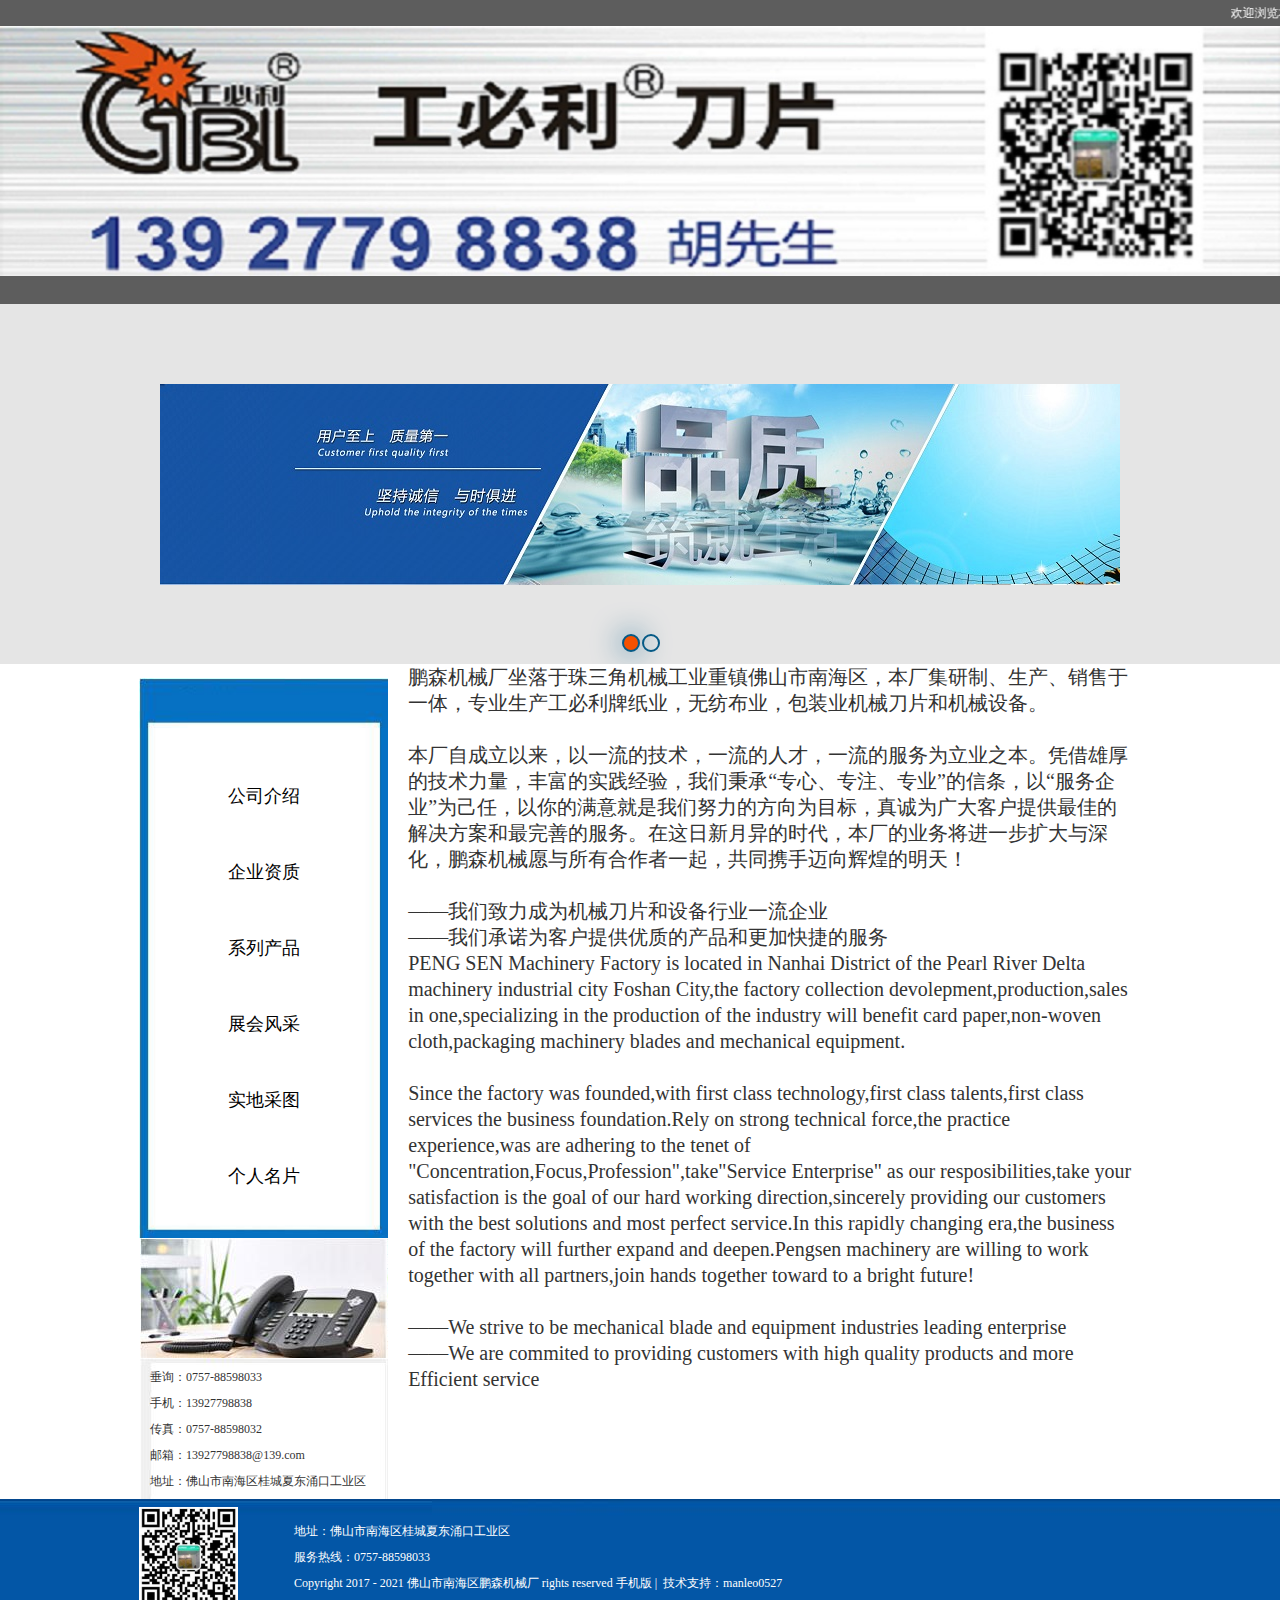
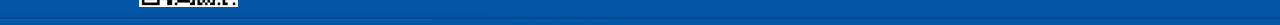
==== index.html @ 3eeec690 "init commit" ====
<!DOCTYPE html PUBLIC "-//W3C//DTD XHTML 1.0 Transitional//EN" "http://www.w3.org/TR/xhtml1/DTD/xhtml1-transitional.dtd">
<html xmlns="http://www.w3.org/1999/xhtml">
<head>
    <meta http-equiv="Content-Type" content="text/html; charset=utf-8" />
    <title>佛山市南海区鹏森机械厂</title>
    <meta name="keywords" content="工必利刀片，最好的刀片品牌，工必利，最好的刀片，佛山市南海区鹏森机械厂" />
    <meta name="description" content="工必利刀片，最好的刀片品牌，工必利，最好的刀片，佛山市南海区鹏森机械厂" />
    <link href="css/css.css" rel="stylesheet" type="text/css" />
    <style type="text/css">
        .welcome{
            color: #fff;
        }
        .menu td{
            text-align: center;
            height: 36px;
        }
        .menu td a{
            font-size: 18px;
        }
        .menu td a:hover{
          text-decoration: underline;
        }

    </style>

    <body>
        <table width="100%" height="131" border="0" cellpadding="0" cellspacing="0">
          <tr>
            <td height="131" background="images/banner/middle.jpg"><table width="100%" border="0" cellpadding="0" cellspacing="0">
                <tr>
                  <td height="25"><marquee class="zi">
                    <p class="welcome">欢迎浏览本网站</p>
                </marquee></td>
            </tr>
            <tr>
              <td><img src="images/banner/3.jpg" width="100%" height="250"/></td>
          </tr>
          <tr>
              <td><img src="images/banner/middle.jpg" width="100%" height="28" /></td>
          </tr>
      </table></td>
  </tr>
</table>
<div id="banner" class="banner">
    <div class="page-ul" style="width:300%;">
      
        <div class="banner-li banner-1">
          <a href="" title="" target="_blank"></a>
        </div>
      
      
        <div class="banner-li banner-2">
          <a href="" title="" target="_blank"></a>
        </div>
      
      
    </div>
    <div class="inner">
      <div class="colums">
        
          <div class="colum-li colum-1 active"></div>
        
        
          <div class="colum-li colum-2"></div>
        
      </div>
    </div>
  </div>
<table width="1002" height="795" border="0" cellpadding="0" cellspacing="0">
  <tr>
    <td width="248" valign="top"><table width="100%" border="0" cellspacing="0" cellpadding="0">
        <tr>
          <td height="14"></td>
      </tr>

      <tr>
          <td width="248" height="500" class="menu" background="images/other/1.jpg" style="background-size:100% 100%;vertical-align: top;padding-top: 60px;">
            <table width="208" height="20">
              <tr><td></td></tr>
              <tr>
                <td><a href="javascript:void(0);" onclick="introduction()">公司介绍</a></td>
              </tr>
              <tr><td></td></tr>
              <tr>
                <td><a href="javascript:void(0);" onclick="credentials()">企业资质</a></td>
              </tr>
              <tr><td></td></tr>
              <tr>
                <td><a href="javascript:void(0);" onclick="productList()">系列产品</a></td>
              </tr>
              <tr><td></td></tr>
              <tr>
                <td><a href="javascript:void(0);" onclick="presentation()">展会风采</a></td>
              </tr>
              <tr><td></td></tr>
              <tr>
                <td><a href="javascript:void(0);" onclick="photoCollection()">实地采图</a></td>
              </tr>
              <tr><td></td></tr>
              <tr>
                <td><a href="javascript:void(0);" onclick="namecard()">个人名片</a></td>
              </tr>
            </table>
          </td>
      </tr>
  </table>
  <table width="248" height="120" border="0" cellpadding="0" cellspacing="0">
    <tr>
        <td width="225" valign="top" background="images/other/2.jpg">
        </td>
    </tr>
</table>


<table width="248" height="141" border="0" cellpadding="0" cellspacing="0">
    <tr>
      <td width="228" align="left" background="images/other/3.jpg"><table width="247" height="103" border="0" align="center" cellpadding="0" cellspacing="0">
          <tr>
            <td width="247" align="left" style="padding-left:10px;"><P>垂询：0757-88598033<BR>手机：13927798838<BR>传真：0757-88598032<BR>邮箱：13927798838@139.com<BR>地址：佛山市南海区桂城夏东涌口工业区 </P></td>
        </tr>
    </table></td>
</tr>
</table></td>
<td width="11" valign="top">&nbsp;</td>

<td width="738" valign="top">
<table id="activeImages" width="724" height="230" border="0" cellpadding="0" cellspacing="0">
    <tr>
      <td width="100%" height="100%">
        <p style="font-size: 20px">    
          鹏森机械厂坐落于珠三角机械工业重镇佛山市南海区，本厂集研制、生产、销售于一体，专业生产工必利牌纸业，无纺布业，包装业机械刀片和机械设备。
        </p>
      </td>
    </tr>
    <tr><td>&nbsp;</td></tr>
    <tr>
      <td>
        <p style="font-size: 20px">    
          本厂自成立以来，以一流的技术，一流的人才，一流的服务为立业之本。凭借雄厚的技术力量，丰富的实践经验，我们秉承“专心、专注、专业”的信条，以“服务企业”为己任，以你的满意就是我们努力的方向为目标，真诚为广大客户提供最佳的解决方案和最完善的服务。在这日新月异的时代，本厂的业务将进一步扩大与深化，鹏森机械愿与所有合作者一起，共同携手迈向辉煌的明天！
        </p>
      </td>
    </tr>
    <tr><td>&nbsp;</td></tr>
    <tr>
      <td width="100%" height="100%">
        <p style="font-size: 20px">    
          ——我们致力成为机械刀片和设备行业一流企业
        </p>
        <p style="font-size: 20px">    
          ——我们承诺为客户提供优质的产品和更加快捷的服务
        </p>
      </td>
    </tr>
    <tr>
      <td width="100%" height="100%">
        <p style="font-size: 20px">    
          PENG SEN Machinery Factory is located in Nanhai District of the Pearl River Delta machinery industrial city Foshan City,the factory collection devolepment,production,sales in one,specializing in the production of the industry will benefit card paper,non-woven cloth,packaging machinery blades and mechanical equipment.
        </p>
      </td>
    </tr>

    <tr><td>&nbsp;</td></tr>
    <tr>
      <td width="100%" height="100%">
        <p style="font-size: 20px">    
          Since the factory was founded,with first class technology,first class talents,first class services the business foundation.Rely on strong technical force,the practice experience,was are adhering to the tenet of "Concentration,Focus,Profession",take"Service Enterprise" as our resposibilities,take your satisfaction is the goal of our hard working direction,sincerely providing our customers with the best solutions and most perfect service.In this rapidly changing era,the business of the factory will further expand and deepen.Pengsen machinery are willing to work together with all partners,join hands together toward to a bright future!
        </p>
      </td>
    </tr>

    <tr><td>&nbsp;</td></tr>
    <tr>
      <td width="100%" height="100%">
        <p style="font-size: 20px">    
          ——We strive to be mechanical blade and equipment industries leading enterprise
        </p>
        <p style="font-size: 20px">    
          ——We are commited to providing customers with high quality products and more Efficient service
        </p>
      </td>
    </tr>
</table>


</div></td>
</TABLE></td>
</tr>
</table></td>
</tr>
</table>

<table width="100%" height="126" border="0" cellpadding="0" cellspacing="0">
  <tr>
    <td valign="top" background="images/banner/downner.jpg">
        <table width="1002" height="116" border="0" cellpadding="0" cellspacing="0">
            <tr>
              <td width="155"><img src="images/other/4.jpg" width="99" height="100" /></td>
              <td width="847" class="zi">地址：佛山市南海区桂城夏东涌口工业区 <BR>服务热线：0757-88598033&nbsp;<br />
                Copyright 2017 - 2021 佛山市南海区鹏森机械厂 rights reserved  <a href="http://www.chngbl.cn/" target=_blank><font color="white">手机版</font></a>&nbsp;|&nbsp; 技术支持：manleo0527
            </td>
            </tr>
        </table>

</body>
<script src="js/jquery-1.8.0.min.js"></script>
<script>
  (function(){
    var colum_li=$(".colums .colum-li");
    var len = colum_li.length;
      var index = 0;  
      var adTimer;
      colum_li.mouseover(function() {
          index = colum_li.index(this);  
          showImg(index);
      }).eq(0).mouseover();
      
      $('#banner').hover(function() {
          clearInterval(adTimer);
      }, function() {
          adTimer = setInterval(function() {
              showImg(index)
              index++;
              if (index == len) {       
                  index = 0;
              }
          }, 3000);
      }).trigger("mouseleave");
      function showImg(index) {
          var adWidth = $("#banner > .page-ul > .banner-li:first").width();
          $(".page-ul").stop(true, false).animate({
              "marginLeft": -adWidth * index + "px"   
          }, 1000);
          colum_li.removeClass("active").eq(index).addClass("active");
          colum_li.children().removeClass('active');
          colum_li.eq(index).children().addClass('active');
      }
    })();
  
    //公司介绍
    function introduction(){
      window.location.reload();
    }

    //企业资质
    function credentials(){
      $("#activeImages").html("");
      var html = "";
      html = html + "<tr>";
      html = html + "<td width='33%' height='230'><img src='images/credentials/1.jpg' alt='' width='210' height='200'/></td>";
      html = html + "<td width='33%' height='230'><img src='images/credentials/2.jpg' alt='' width='210' height='200'/></td>";
      html = html + "<td width='33%' height='230'><img src='images/credentials/3.jpg' alt='' width='210' height='200'/></td>";
      html = html + "</tr>";
      $("#activeImages").html(html);
    }

    //系列产品
    function productList(){
      $("#activeImages").html("");
      var html = "";
      html = html + "<tr>";
      html = html + "<td width='33%' height='230'><img src='images/productList/1.jpg' alt='' width='210' height='200'/></td>";
      html = html + "<td width='33%' height='230'><img src='images/productList/2.jpg' alt='' width='210' height='200'/></td>";
      html = html + "<td width='33%' height='230'><img src='images/productList/3.jpg' alt='' width='210' height='200'/></td>";
      html = html + "</tr>";
      html = html + "<tr>";
      html = html + "<td width='33%' height='230'><img src='images/productList/4.jpg' alt='' width='210' height='200'/></td>";
      html = html + "<td width='33%' height='230'><img src='images/productList/5.jpg' alt='' width='210' height='200'/></td>";
      html = html + "<td width='33%' height='230'><img src='images/productList/6.jpg' alt='' width='210' height='200'/></td>";
      html = html + "</tr>";
      html = html + "<tr>";
      html = html + "<td width='33%' height='230'><img src='images/productList/7.jpg' alt='' width='210' height='200'/></td>";
      html = html + "</tr>";
      $("#activeImages").html(html);
    }

    //展会风采
    function presentation(){
      $("#activeImages").html("");
      var html = "";
      html = html + "<tr>";
      html = html + "<td width='33%' height='230'><img src='images/presentation/1.jpg' alt='' width='210' height='200'/></td>";
      html = html + "<td width='33%' height='230'><img src='images/presentation/2.jpg' alt='' width='210' height='200'/></td>";
      html = html + "<td width='33%' height='230'><img src='images/presentation/3.jpg' alt='' width='210' height='200'/></td>";
      html = html + "</tr>";
      html = html + "<tr>";
      html = html + "<td width='33%' height='230'><img src='images/presentation/4.jpg' alt='' width='210' height='200'/></td>";
      html = html + "<td width='33%' height='230'><img src='images/presentation/5.jpg' alt='' width='210' height='200'/></td>";
      html = html + "<td width='33%' height='230'><img src='images/presentation/6.jpg' alt='' width='210' height='200'/></td>";
      html = html + "</tr>";
      html = html + "<tr>";
      html = html + "<td width='33%' height='230'><img src='images/presentation/7.jpg' alt='' width='210' height='200'/></td>";
      html = html + "<td width='33%' height='230'><img src='images/presentation/8.jpg' alt='' width='210' height='200'/></td>";
      html = html + "</tr>";
      $("#activeImages").html(html);
    }

    //实地采图
    function photoCollection(){
      $("#activeImages").html("");
      var html = "";
      html = html + "<tr>";
      html = html + "<td width='33%' height='230'><img src='images/photoCollection/1.jpg' alt='' width='210' height='200'/></td>";
      html = html + "<td width='33%' height='230'><img src='images/photoCollection/2.jpg' alt='' width='210' height='200'/></td>";
      html = html + "<td width='33%' height='230'><img src='images/photoCollection/3.jpg' alt='' width='210' height='200'/></td>";
      html = html + "</tr>";
      html = html + "<tr>";
      html = html + "<td width='33%' height='230'><img src='images/photoCollection/4.jpg' alt='' width='210' height='200'/></td>";
      html = html + "<td width='33%' height='230'><img src='images/photoCollection/5.jpg' alt='' width='210' height='200'/></td>";
      html = html + "<td width='33%' height='230'><img src='images/photoCollection/6.jpg' alt='' width='210' height='200'/></td>";
      html = html + "</tr>";
      html = html + "<tr>";
      html = html + "<td width='33%' height='230'><img src='images/photoCollection/7.jpg' alt='' width='210' height='200'/></td>";
      html = html + "<td width='33%' height='230'><img src='images/photoCollection/8.jpg' alt='' width='210' height='200'/></td>";
      html = html + "<td width='33%' height='230'><img src='images/photoCollection/9.jpg' alt='' width='210' height='200'/></td>";
      html = html + "</tr>";
      $("#activeImages").html(html);
    }

    //个人名片
    function namecard(){
      $("#activeImages").html("");
      var html = "";
      html = html + "<tr>";
      html = html + "<td width='33%' height='230'><img src='images/namecard/1.jpg' alt='' width='210' height='200'/></td>";
      html = html + "<td width='33%' height='230'><img src='images/namecard/2.jpg' alt='' width='210' height='200'/></td>";
      html = html + "<td width='33%' height='230'><img src='images/namecard/3.jpg' alt='' width='210' height='200'/></td>";
      html = html + "</tr>";
      $("#activeImages").html(html);
    }
</script>
</html>
---- css/css.css ----
*{margin:0 auto; padding:0; }
body{
    font-size:12px;
    line-height:26px;
    color:#333333;
    font-family: "微软雅黑";

}
a:link {
    color: #000000;
    text-decoration: none;
    font-size:12px;
}
a:visited {
    color: #333333;
    text-decoration: none;
    font-size:12px;
}
a:hover {
    color: #000000;
    text-decoration: none;
    font-size:12px;
}
a:active {
    text-decoration: none;font-size:12px;
}
.pading{padding:10px}
.aa{
    font-size:16px;
    color:#FF0000;
    line-height:26px;
    font-family: "微软雅黑";
    letter-spacing: 0px;
}

.ac{
    font-size:24px;
    color:#FF0000;
    line-height:26px;
    font-family: "微软雅黑";
    letter-spacing: 0px;
}

.bb{
    font-size:14px;
    color:#000000;
    line-height:24px;
    font-family: "微软雅黑";
}

.an:link {
    color: #FFFFFF;
    text-decoration: none;
    font-size:12px;
    font-family: "微软雅黑";
}
.an:visited {
    color: #FFFFFF;
    text-decoration: none;
    font-size:12px;
    font-family: "微软雅黑";
}
.an:hover {
    color: #FFFFFF;
    text-decoration: none;
    font-size:12px;
    font-family: "微软雅黑";
}
.an:active {
    text-decoration: none;
    font-size:12px;
    font-family: "微软雅黑";
}
.a1:link {
    color: #000000;
    text-decoration: none;
    font-size:14px;
    font-family: "微软雅黑";
}
.a1:visited {
    color:#000000;
    text-decoration: none;
    font-size:14px;
    font-family: "微软雅黑";
}
.a1:hover {
    color: #000000;
    text-decoration: none;
    font-size:14px;
    font-family: "微软雅黑";
}
.a1:active {
    text-decoration: none;
    font-size:14px;
    font-family: "微软雅黑";
    color: #000000;
}
.a2:link {
    color: #FF0000;
    text-decoration: none;
    font-size:14px;
}
.a2:visited {
    color:#FF0000;
    text-decoration: none;
    font-size:14px;
}
.a2:hover {
    color: #FF0000;
    text-decoration: none;
    font-size:14px;
}
.zi {
    font-family: "微软雅黑";
    font-size: 12px;
    color: #FFFFFF;
    text-decoration: none;
}

.a2:active {
    text-decoration: none;
    font-size:14px;
}

.banner .inner{
    height: 0;
}
.inner{
    width: 40px;
    margin: 0 auto;
    position: relative;
}
.banner , .banner-mask{
    overflow: hidden;
    width: 100%;
    height: 360px;
    min-width: 1002px;
}
.page-ul{
    position: relative;
    height: 100%;
    background-color: rgba(0, 0, 0, .1);
}
.banner .banner-li{
    float: left;
    display: block;
    width: 33.333333%;
    height: 100%;
}
.banner .banner-1{
    background: url(../images/banner/1.jpg) 50% 50% no-repeat;
}
.banner .banner-2{
    background: url(../images/banner/1.jpg) 50% 50% no-repeat;
}
.banner .banner-3{
    background: url(../images/banner/2.jpg) 50% 50% no-repeat;
}

.colums{
    position: absolute;
    top: -30px;
}
.colum-li{
    position: relative;
    display: block;
    float: left;
    width: 14px;
    height: 14px;
    border: 2px solid #055a86;
    border-radius: 50%;
    margin-left: 2px;
    text-align: center;
    
}
.colum-li.active{
    box-shadow: 0 0 30px #055a86;
    background-color: #f55100;
}
.main-img{
    width: 100%;
    margin: 65px 0 145px 0;
}
.main-img img{
    width: 100%;
    margin: 0 auto;
}
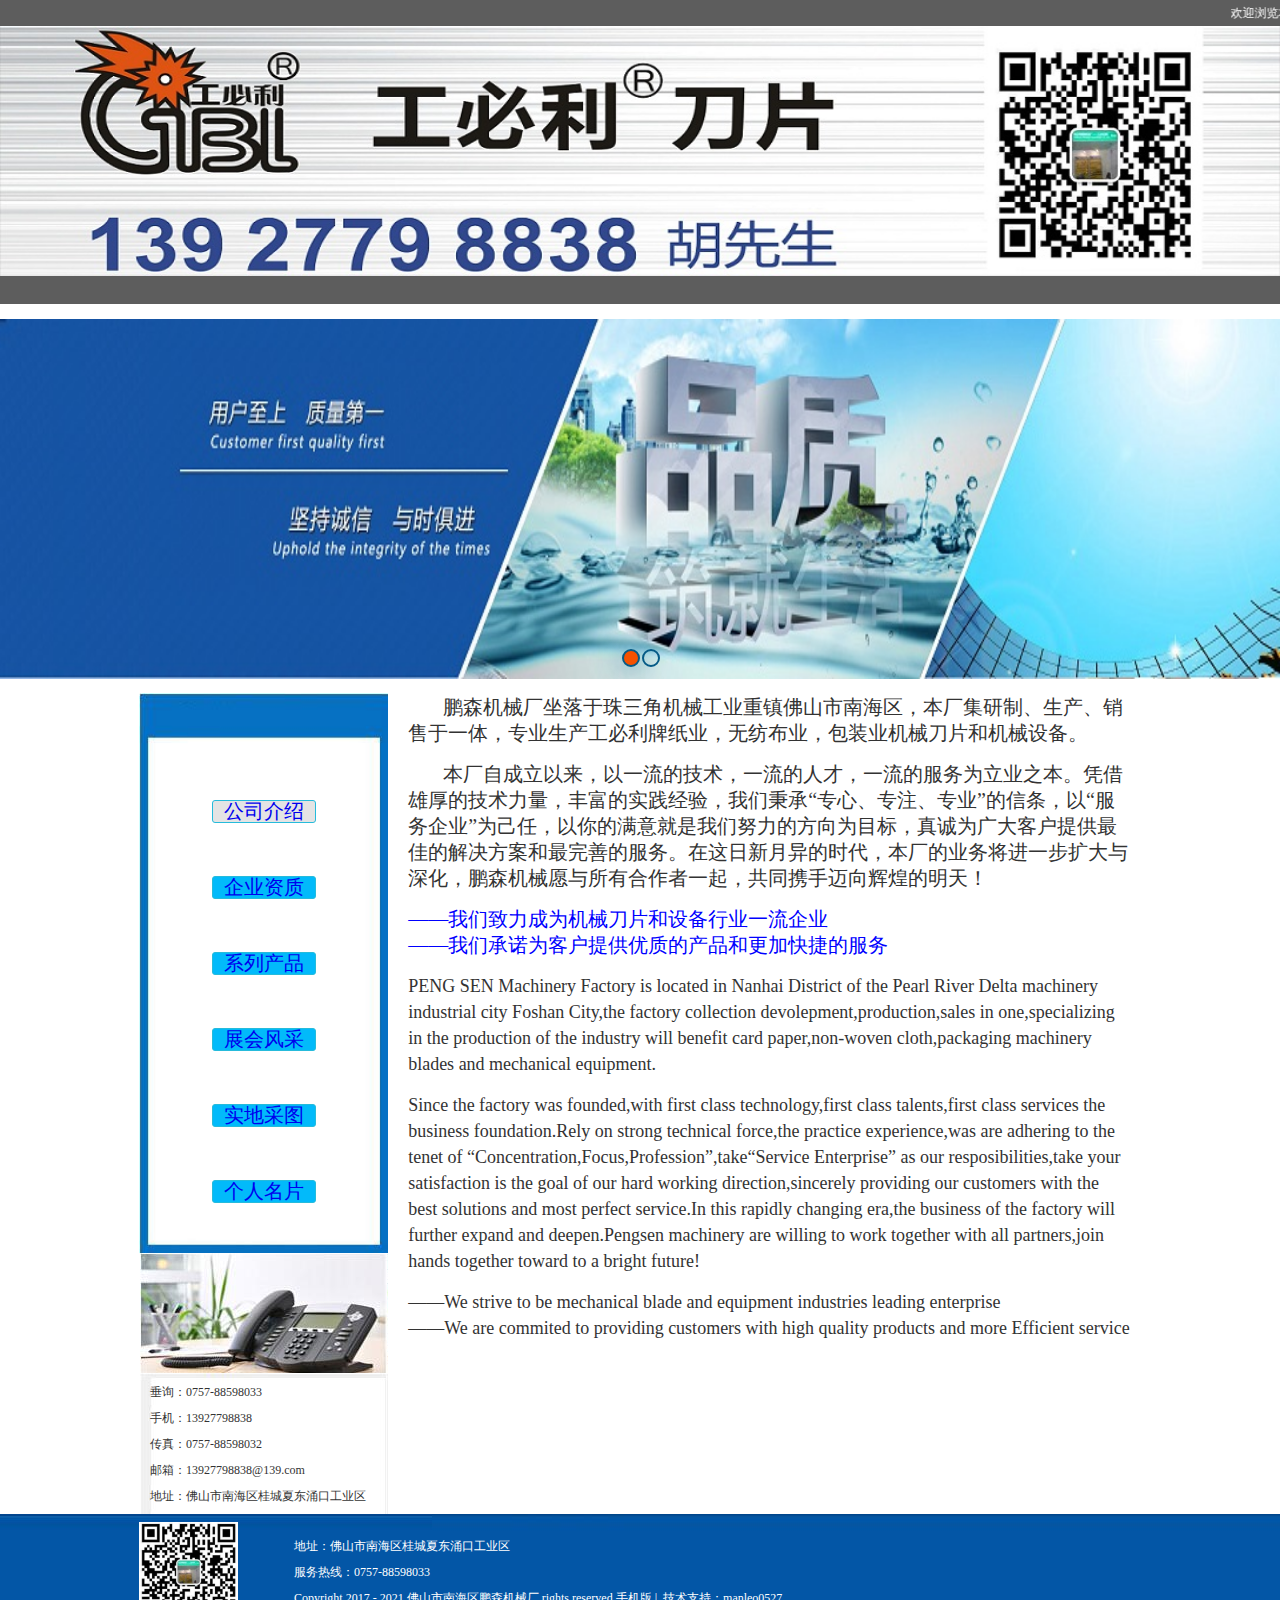
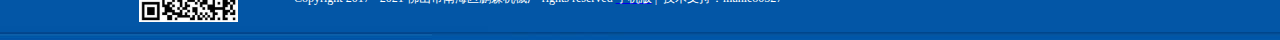
==== commit ea1fca83: "init commit" ====
--- a/index.html
+++ b/index.html
@@ -15,10 +15,23 @@
             height: 36px;
         }
         .menu td a{
-            font-size: 18px;
-        }
-        .menu td a:hover{
-          text-decoration: underline;
+            font-size: 20px;
+        }
+
+        .sel_btn{
+            height: 21px;
+            line-height: 21px;
+            padding: 0 11px;
+            background: #02bafa;
+            border: 1px #26bbdb solid;
+            border-radius: 3px;
+            display: inline-block;
+            text-decoration: none;
+            font-size: 12px;
+            outline: none;
+        }
+        .ch_cls{
+            background: #e4e4e4;
         }
 
     </style>
@@ -38,8 +51,10 @@
           <tr>
               <td><img src="images/banner/middle.jpg" width="100%" height="28" /></td>
           </tr>
+
       </table></td>
   </tr>
+  <tr><td height="15"></td></tr>
 </table>
 <div id="banner" class="banner">
     <div class="page-ul" style="width:300%;">
@@ -78,28 +93,29 @@
             <table width="208" height="20">
               <tr><td></td></tr>
               <tr>
-                <td><a href="javascript:void(0);" onclick="introduction()">公司介绍</a></td>
-              </tr>
-              <tr><td></td></tr>
-              <tr>
-                <td><a href="javascript:void(0);" onclick="credentials()">企业资质</a></td>
-              </tr>
-              <tr><td></td></tr>
-              <tr>
-                <td><a href="javascript:void(0);" onclick="productList()">系列产品</a></td>
-              </tr>
-              <tr><td></td></tr>
-              <tr>
-                <td><a href="javascript:void(0);" onclick="presentation()">展会风采</a></td>
-              </tr>
-              <tr><td></td></tr>
-              <tr>
-                <td><a href="javascript:void(0);" onclick="photoCollection()">实地采图</a></td>
-              </tr>
-              <tr><td></td></tr>
-              <tr>
-                <td><a href="javascript:void(0);" onclick="namecard()">个人名片</a></td>
-              </tr>
+                <td><a id="sel_btn1" class="sel_btn ch_cls" href="javascript:void(0);" onclick="introduction()">公司介绍</a></td>
+              </tr>
+              <tr><td></td></tr>
+              <tr>
+                <td><a id="sel_btn2" class="sel_btn ch_cls" href="javascript:void(0);" onclick="credentials()">企业资质</a></td>
+              </tr>
+              <tr><td></td></tr>
+              <tr>
+                <td><a id="sel_btn3" class="sel_btn ch_cls" href="javascript:void(0);" onclick="productList()">系列产品</a></td>
+              </tr>
+              <tr><td></td></tr>
+              <tr>
+                <td><a id="sel_btn4" class="sel_btn ch_cls" href="javascript:void(0);" onclick="presentation()">展会风采</a></td>
+              </tr>
+              <tr><td></td></tr>
+              <tr>
+                <td><a id="sel_btn5" class="sel_btn ch_cls" href="javascript:void(0);" onclick="photoCollection()">实地采图</a></td>
+              </tr>
+              <tr><td></td></tr>
+              <tr>
+                <td><a id="sel_btn6" class="sel_btn ch_cls" href="javascript:void(0);" onclick="namecard()">个人名片</a></td>
+              </tr>
+              <tr><td></td></tr>
             </table>
           </td>
       </tr>
@@ -125,60 +141,7 @@
 
 <td width="738" valign="top">
 <table id="activeImages" width="724" height="230" border="0" cellpadding="0" cellspacing="0">
-    <tr>
-      <td width="100%" height="100%">
-        <p style="font-size: 20px">    
-          鹏森机械厂坐落于珠三角机械工业重镇佛山市南海区，本厂集研制、生产、销售于一体，专业生产工必利牌纸业，无纺布业，包装业机械刀片和机械设备。
-        </p>
-      </td>
-    </tr>
-    <tr><td>&nbsp;</td></tr>
-    <tr>
-      <td>
-        <p style="font-size: 20px">    
-          本厂自成立以来，以一流的技术，一流的人才，一流的服务为立业之本。凭借雄厚的技术力量，丰富的实践经验，我们秉承“专心、专注、专业”的信条，以“服务企业”为己任，以你的满意就是我们努力的方向为目标，真诚为广大客户提供最佳的解决方案和最完善的服务。在这日新月异的时代，本厂的业务将进一步扩大与深化，鹏森机械愿与所有合作者一起，共同携手迈向辉煌的明天！
-        </p>
-      </td>
-    </tr>
-    <tr><td>&nbsp;</td></tr>
-    <tr>
-      <td width="100%" height="100%">
-        <p style="font-size: 20px">    
-          ——我们致力成为机械刀片和设备行业一流企业
-        </p>
-        <p style="font-size: 20px">    
-          ——我们承诺为客户提供优质的产品和更加快捷的服务
-        </p>
-      </td>
-    </tr>
-    <tr>
-      <td width="100%" height="100%">
-        <p style="font-size: 20px">    
-          PENG SEN Machinery Factory is located in Nanhai District of the Pearl River Delta machinery industrial city Foshan City,the factory collection devolepment,production,sales in one,specializing in the production of the industry will benefit card paper,non-woven cloth,packaging machinery blades and mechanical equipment.
-        </p>
-      </td>
-    </tr>
-
-    <tr><td>&nbsp;</td></tr>
-    <tr>
-      <td width="100%" height="100%">
-        <p style="font-size: 20px">    
-          Since the factory was founded,with first class technology,first class talents,first class services the business foundation.Rely on strong technical force,the practice experience,was are adhering to the tenet of "Concentration,Focus,Profession",take"Service Enterprise" as our resposibilities,take your satisfaction is the goal of our hard working direction,sincerely providing our customers with the best solutions and most perfect service.In this rapidly changing era,the business of the factory will further expand and deepen.Pengsen machinery are willing to work together with all partners,join hands together toward to a bright future!
-        </p>
-      </td>
-    </tr>
-
-    <tr><td>&nbsp;</td></tr>
-    <tr>
-      <td width="100%" height="100%">
-        <p style="font-size: 20px">    
-          ——We strive to be mechanical blade and equipment industries leading enterprise
-        </p>
-        <p style="font-size: 20px">    
-          ——We are commited to providing customers with high quality products and more Efficient service
-        </p>
-      </td>
-    </tr>
+    
 </table>
 
 
@@ -204,6 +167,7 @@
 </body>
 <script src="js/jquery-1.8.0.min.js"></script>
 <script>
+
   (function(){
     var colum_li=$(".colums .colum-li");
     var len = colum_li.length;
@@ -234,15 +198,34 @@
           colum_li.children().removeClass('active');
           colum_li.eq(index).children().addClass('active');
       }
+
+      introduction();
     })();
   
     //公司介绍
     function introduction(){
-      window.location.reload();
+      $("#sel_btn1").addClass("ch_cls");
+      $("#sel_btn2").removeClass("ch_cls");
+      $("#sel_btn3").removeClass("ch_cls");
+      $("#sel_btn4").removeClass("ch_cls");
+      $("#sel_btn5").removeClass("ch_cls");
+      $("#sel_btn6").removeClass("ch_cls");
+      $("#activeImages").html("");
+      var html = "";
+      var html = "<tr><td height='15'></td></tr><tr><td width='100%' height='100%'>";
+      var html = html + "<p style='font-size: 20px'>&nbsp;&nbsp;&nbsp;&nbsp;&nbsp;&nbsp;&nbsp;";
+      var html = html+ "鹏森机械厂坐落于珠三角机械工业重镇佛山市南海区，本厂集研制、生产、销售于一体，专业生产工必利牌纸业，无纺布业，包装业机械刀片和机械设备。</p></td></tr><tr><td height='15'></td></tr><tr><td><p style='font-size: 20px'>&nbsp;&nbsp;&nbsp;&nbsp;&nbsp;&nbsp;&nbsp;本厂自成立以来，以一流的技术，一流的人才，一流的服务为立业之本。凭借雄厚的技术力量，丰富的实践经验，我们秉承“专心、专注、专业”的信条，以“服务企业”为己任，以你的满意就是我们努力的方向为目标，真诚为广大客户提供最佳的解决方案和最完善的服务。在这日新月异的时代，本厂的业务将进一步扩大与深化，鹏森机械愿与所有合作者一起，共同携手迈向辉煌的明天！</p></td></tr><tr><td height='15'></td></tr><tr><td width='100%' height='100%'><p style='font-size: 20px;color: blue'>——我们致力成为机械刀片和设备行业一流企业</p><p style='font-size: 20px;color: blue'>——我们承诺为客户提供优质的产品和更加快捷的服务</p></td></tr><tr><td height='15'></td></tr><tr><td width='100%' height='100%'><p style='font-size: 18px'>PENG SEN Machinery Factory is located in Nanhai District of the Pearl River Delta machinery industrial city Foshan City,the factory collection devolepment,production,sales in one,specializing in the production of the industry will benefit card paper,non-woven cloth,packaging machinery blades and mechanical equipment.</p></td></tr><tr><td height='15'></td></tr><tr><td width='100%' height='100%'><p style='font-size: 18px'>Since the factory was founded,with first class technology,first class talents,first class services the business foundation.Rely on strong technical force,the practice experience,was are adhering to the tenet of “Concentration,Focus,Profession”,take“Service Enterprise” as our resposibilities,take your satisfaction is the goal of our hard working direction,sincerely providing our customers with the best solutions and most perfect service.In this rapidly changing era,the business of the factory will further expand and deepen.Pengsen machinery are willing to work together with all partners,join hands together toward to a bright future!</p></td></tr><tr><td height='15'></td></tr><tr><td width='100%' height='100%'><p style='font-size: 18px'>——We strive to be mechanical blade and equipment industries leading enterprise</p><p style='font-size: 18px'>——We are commited to providing customers with high quality products and more Efficient service</p></td></tr>";
+      $("#activeImages").html(html);
     }
 
     //企业资质
     function credentials(){
+      $("#sel_btn2").addClass("ch_cls");
+      $("#sel_btn1").removeClass("ch_cls");
+      $("#sel_btn3").removeClass("ch_cls");
+      $("#sel_btn4").removeClass("ch_cls");
+      $("#sel_btn5").removeClass("ch_cls");
+      $("#sel_btn6").removeClass("ch_cls");
       $("#activeImages").html("");
       var html = "";
       html = html + "<tr>";
@@ -255,6 +238,12 @@
 
     //系列产品
     function productList(){
+      $("#sel_btn3").addClass("ch_cls");
+      $("#sel_btn2").removeClass("ch_cls");
+      $("#sel_btn1").removeClass("ch_cls");
+      $("#sel_btn4").removeClass("ch_cls");
+      $("#sel_btn5").removeClass("ch_cls");
+      $("#sel_btn6").removeClass("ch_cls");
       $("#activeImages").html("");
       var html = "";
       html = html + "<tr>";
@@ -275,6 +264,12 @@
 
     //展会风采
     function presentation(){
+      $("#sel_btn4").addClass("ch_cls");
+      $("#sel_btn2").removeClass("ch_cls");
+      $("#sel_btn3").removeClass("ch_cls");
+      $("#sel_btn1").removeClass("ch_cls");
+      $("#sel_btn5").removeClass("ch_cls");
+      $("#sel_btn6").removeClass("ch_cls");
       $("#activeImages").html("");
       var html = "";
       html = html + "<tr>";
@@ -296,6 +291,12 @@
 
     //实地采图
     function photoCollection(){
+      $("#sel_btn5").addClass("ch_cls");
+      $("#sel_btn2").removeClass("ch_cls");
+      $("#sel_btn3").removeClass("ch_cls");
+      $("#sel_btn4").removeClass("ch_cls");
+      $("#sel_btn1").removeClass("ch_cls");
+      $("#sel_btn6").removeClass("ch_cls");
       $("#activeImages").html("");
       var html = "";
       html = html + "<tr>";
@@ -318,6 +319,12 @@
 
     //个人名片
     function namecard(){
+      $("#sel_btn6").addClass("ch_cls");
+      $("#sel_btn2").removeClass("ch_cls");
+      $("#sel_btn3").removeClass("ch_cls");
+      $("#sel_btn4").removeClass("ch_cls");
+      $("#sel_btn5").removeClass("ch_cls");
+      $("#sel_btn1").removeClass("ch_cls");
       $("#activeImages").html("");
       var html = "";
       html = html + "<tr>";
--- a/css/css.css
+++ b/css/css.css
@@ -5,24 +5,6 @@
     color:#333333;
     font-family: "微软雅黑";
 
-}
-a:link {
-    color: #000000;
-    text-decoration: none;
-    font-size:12px;
-}
-a:visited {
-    color: #333333;
-    text-decoration: none;
-    font-size:12px;
-}
-a:hover {
-    color: #000000;
-    text-decoration: none;
-    font-size:12px;
-}
-a:active {
-    text-decoration: none;font-size:12px;
 }
 .pading{padding:10px}
 .aa{
@@ -148,13 +130,12 @@
     height: 100%;
 }
 .banner .banner-1{
-    background: url(../images/banner/1.jpg) 50% 50% no-repeat;
+    background: url(../images/banner/1.jpg) 0 0 no-repeat;
+    background-size: 100% 100%;
 }
 .banner .banner-2{
-    background: url(../images/banner/1.jpg) 50% 50% no-repeat;
-}
-.banner .banner-3{
-    background: url(../images/banner/2.jpg) 50% 50% no-repeat;
+    background: url(../images/banner/2.jpg) 0 0 no-repeat;
+    background-size: 100% 100%;
 }
 
 .colums{
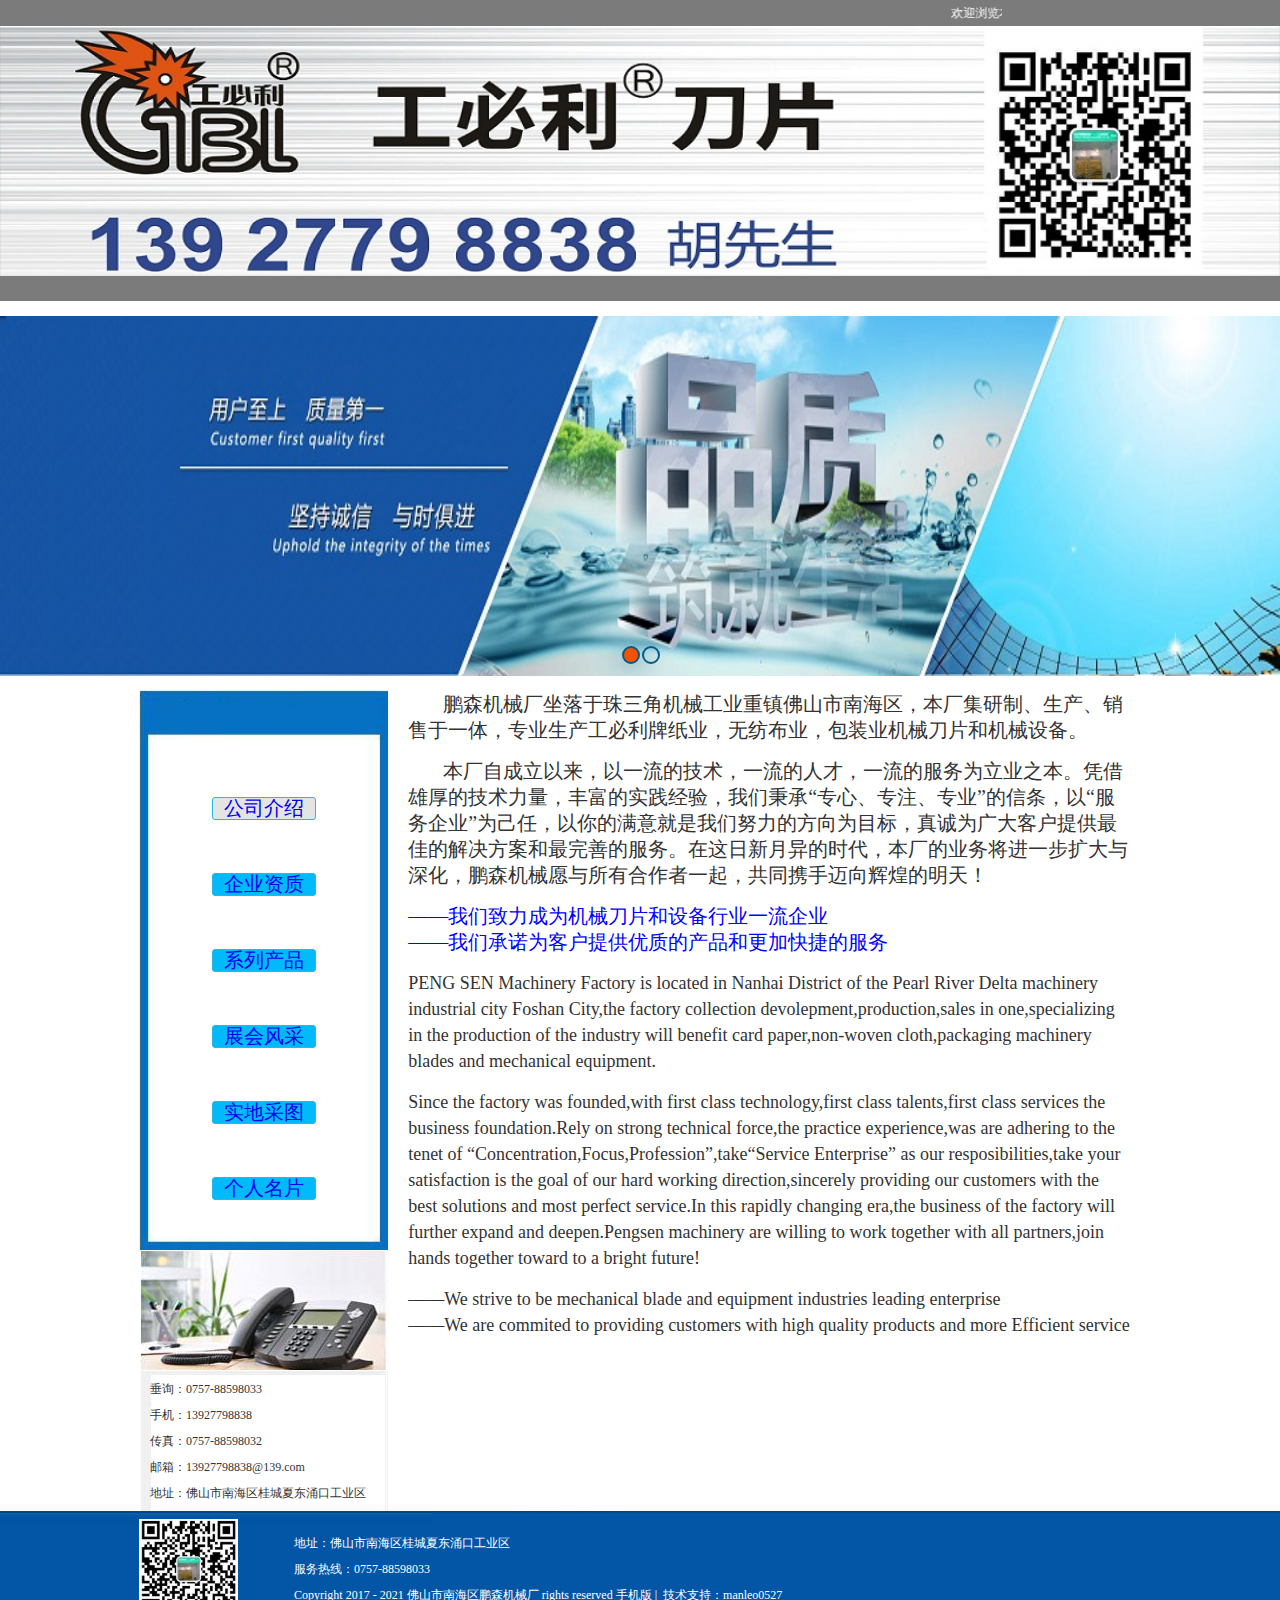
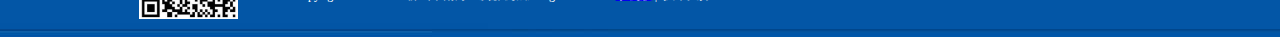
==== commit 7d24da20: "init commit" ====
--- a/index.html
+++ b/index.html
@@ -39,9 +39,9 @@
     <body>
         <table width="100%" height="131" border="0" cellpadding="0" cellspacing="0">
           <tr>
-            <td height="131" background="images/banner/middle.jpg"><table width="100%" border="0" cellpadding="0" cellspacing="0">
+            <td height="131"><table width="100%" border="0" cellpadding="0" cellspacing="0">
                 <tr>
-                  <td height="25"><marquee class="zi">
+                  <td height="25" style="background-color: #7b7b7b;"><marquee  width="1002" class="zi">
                     <p class="welcome">欢迎浏览本网站</p>
                 </marquee></td>
             </tr>
@@ -49,7 +49,7 @@
               <td><img src="images/banner/3.jpg" width="100%" height="250"/></td>
           </tr>
           <tr>
-              <td><img src="images/banner/middle.jpg" width="100%" height="28" /></td>
+              <td height="25" style="background-color: #7b7b7b;"></td>
           </tr>
 
       </table></td>
@@ -163,7 +163,12 @@
             </td>
             </tr>
         </table>
-
+</table>
+        <div class="mask"></div>
+        <div class="pic">
+          <span>X</span>
+          <img src="" alt="" width="100%" height="600"/>
+        </div>
 </body>
 <script src="js/jquery-1.8.0.min.js"></script>
 <script>
@@ -201,7 +206,7 @@
 
       introduction();
     })();
-  
+
     //公司介绍
     function introduction(){
       $("#sel_btn1").addClass("ch_cls");
@@ -234,6 +239,7 @@
       html = html + "<td width='33%' height='230'><img src='images/credentials/3.jpg' alt='' width='210' height='200'/></td>";
       html = html + "</tr>";
       $("#activeImages").html(html);
+      showImg();
     }
 
     //系列产品
@@ -260,6 +266,7 @@
       html = html + "<td width='33%' height='230'><img src='images/productList/7.jpg' alt='' width='210' height='200'/></td>";
       html = html + "</tr>";
       $("#activeImages").html(html);
+      showImg();
     }
 
     //展会风采
@@ -287,6 +294,7 @@
       html = html + "<td width='33%' height='230'><img src='images/presentation/8.jpg' alt='' width='210' height='200'/></td>";
       html = html + "</tr>";
       $("#activeImages").html(html);
+      showImg();
     }
 
     //实地采图
@@ -311,10 +319,9 @@
       html = html + "</tr>";
       html = html + "<tr>";
       html = html + "<td width='33%' height='230'><img src='images/photoCollection/7.jpg' alt='' width='210' height='200'/></td>";
-      html = html + "<td width='33%' height='230'><img src='images/photoCollection/8.jpg' alt='' width='210' height='200'/></td>";
-      html = html + "<td width='33%' height='230'><img src='images/photoCollection/9.jpg' alt='' width='210' height='200'/></td>";
-      html = html + "</tr>";
-      $("#activeImages").html(html);
+      html = html + "</tr>";
+      $("#activeImages").html(html);
+      showImg();
     }
 
     //个人名片
@@ -330,9 +337,27 @@
       html = html + "<tr>";
       html = html + "<td width='33%' height='230'><img src='images/namecard/1.jpg' alt='' width='210' height='200'/></td>";
       html = html + "<td width='33%' height='230'><img src='images/namecard/2.jpg' alt='' width='210' height='200'/></td>";
-      html = html + "<td width='33%' height='230'><img src='images/namecard/3.jpg' alt='' width='210' height='200'/></td>";
-      html = html + "</tr>";
-      $("#activeImages").html(html);
+      html = html + "<td width='33%' height='230'></td>";
+      html = html + "</tr>";
+      $("#activeImages").html(html);
+      showImg();
+    }
+
+    function showImg(){
+      var img = $("#activeImages img");
+        img.each(function() {
+            $(this).click(function() {
+              console.log(1);
+              var src=$(this).attr('src');
+              $(".mask").show();
+              $(".pic").show();
+              $(".pic img").attr("src", src);
+            });
+        });
+        $(".pic span").click(function(){
+          $(".mask").hide();
+          $(".pic").hide();
+        });
     }
 </script>
 </html>
--- a/css/css.css
+++ b/css/css.css
@@ -165,4 +165,40 @@
 .main-img img{
     width: 100%;
     margin: 0 auto;
-}+}
+
+.mask{
+  display: none;
+  position: fixed;
+  top: 0;
+  left: 0;
+  width: 100%;
+  height: 100%;
+  background-color: #000;
+  opacity: .7;
+  filter: alpha(opacity=70);
+}
+.pic{
+  display: none;
+  position: fixed;
+  top: 50%;
+  left: 50%;
+  width: 600px;
+  height: 600px;
+  margin-left: -300px;
+  margin-top: -300px;
+}
+.pic span{
+  position: absolute;
+  display: block;
+  width: 30px;
+  height: 30px;
+  line-height: 30px;
+  border-radius: 50%;
+  background-color: #000;
+  color: #fff;
+  text-align: center;
+  right: -15px;
+  top: -15px;
+  cursor: pointer;
+}
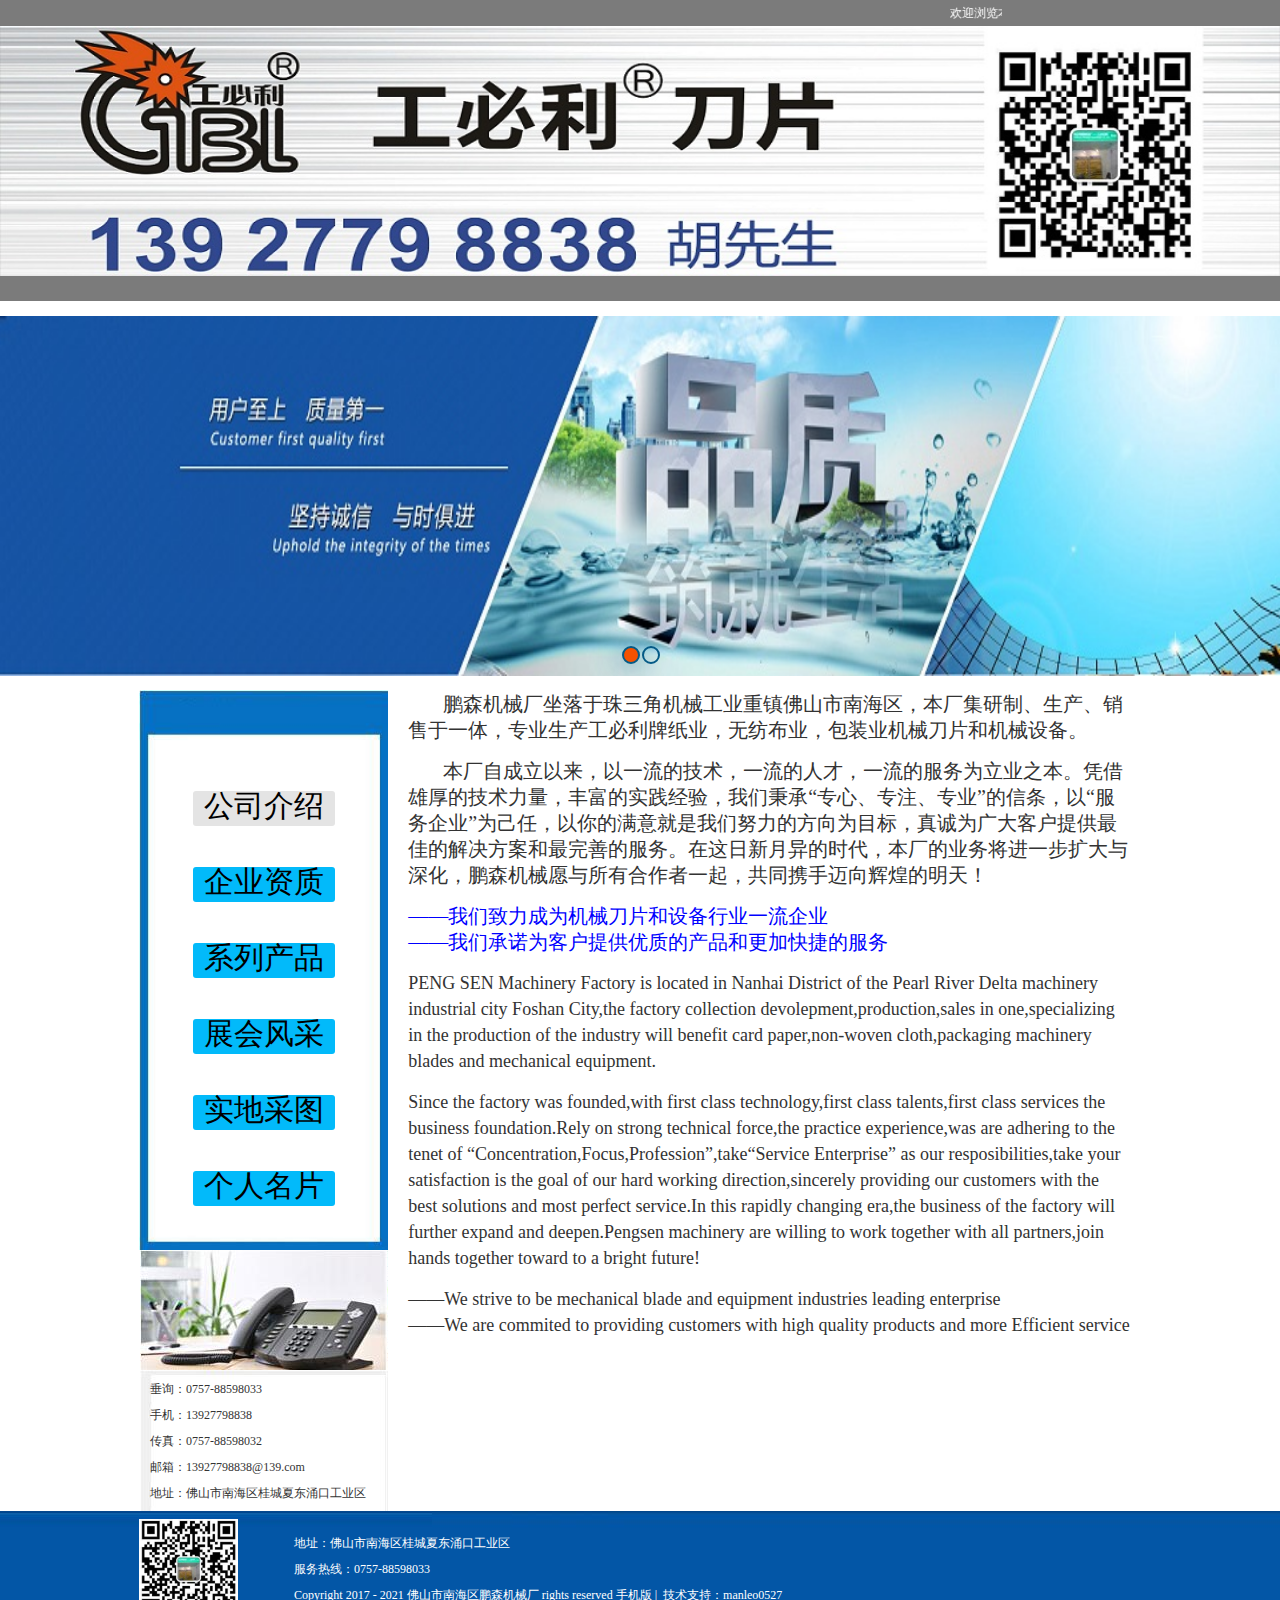
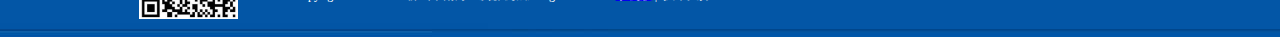
==== commit 2e3caeb0: "init commit" ====
--- a/index.html
+++ b/index.html
@@ -19,15 +19,15 @@
         }
 
         .sel_btn{
-            height: 21px;
-            line-height: 21px;
+            height: 35px;
+            line-height: 30px;
             padding: 0 11px;
             background: #02bafa;
-            border: 1px #26bbdb solid;
+            border: 0px ;
             border-radius: 3px;
             display: inline-block;
             text-decoration: none;
-            font-size: 12px;
+            /*font-size: 12px;*/
             outline: none;
         }
         .ch_cls{
@@ -93,27 +93,33 @@
             <table width="208" height="20">
               <tr><td></td></tr>
               <tr>
-                <td><a id="sel_btn1" class="sel_btn ch_cls" href="javascript:void(0);" onclick="introduction()">公司介绍</a></td>
-              </tr>
-              <tr><td></td></tr>
-              <tr>
-                <td><a id="sel_btn2" class="sel_btn ch_cls" href="javascript:void(0);" onclick="credentials()">企业资质</a></td>
-              </tr>
-              <tr><td></td></tr>
-              <tr>
-                <td><a id="sel_btn3" class="sel_btn ch_cls" href="javascript:void(0);" onclick="productList()">系列产品</a></td>
-              </tr>
-              <tr><td></td></tr>
-              <tr>
-                <td><a id="sel_btn4" class="sel_btn ch_cls" href="javascript:void(0);" onclick="presentation()">展会风采</a></td>
-              </tr>
-              <tr><td></td></tr>
-              <tr>
-                <td><a id="sel_btn5" class="sel_btn ch_cls" href="javascript:void(0);" onclick="photoCollection()">实地采图</a></td>
-              </tr>
-              <tr><td></td></tr>
-              <tr>
-                <td><a id="sel_btn6" class="sel_btn ch_cls" href="javascript:void(0);" onclick="namecard()">个人名片</a></td>
+                <td><a id="sel_btn1" class="sel_btn ch_cls" href="javascript:void(0);" onclick="introduction()">
+                <p style="font-size: 30px;color: black">公司介绍</p></a></td>
+              </tr>
+              <tr><td></td></tr>
+              <tr>
+                <td><a id="sel_btn2" class="sel_btn ch_cls" href="javascript:void(0);" onclick="credentials()">
+                <p style="font-size: 30px;color: black">企业资质</p></a></td>
+              </tr>
+              <tr><td></td></tr>
+              <tr>
+                <td><a id="sel_btn3" class="sel_btn ch_cls" href="javascript:void(0);" onclick="productList()">
+                <p style="font-size: 30px;color: black">系列产品</p></a></td>
+              </tr>
+              <tr><td></td></tr>
+              <tr>
+                <td><a id="sel_btn4" class="sel_btn ch_cls" href="javascript:void(0);" onclick="presentation()">
+                <p style="font-size: 30px;color: black">展会风采</p></a></td>
+              </tr>
+              <tr><td></td></tr>
+              <tr>
+                <td><a id="sel_btn5" class="sel_btn ch_cls" href="javascript:void(0);" onclick="photoCollection()">
+                <p style="font-size: 30px;color: black">实地采图</p></a></td>
+              </tr>
+              <tr><td></td></tr>
+              <tr>
+                <td><a id="sel_btn6" class="sel_btn ch_cls" href="javascript:void(0);" onclick="namecard()">
+                <p style="font-size: 30px;color: black">个人名片</p></a></td>
               </tr>
               <tr><td></td></tr>
             </table>
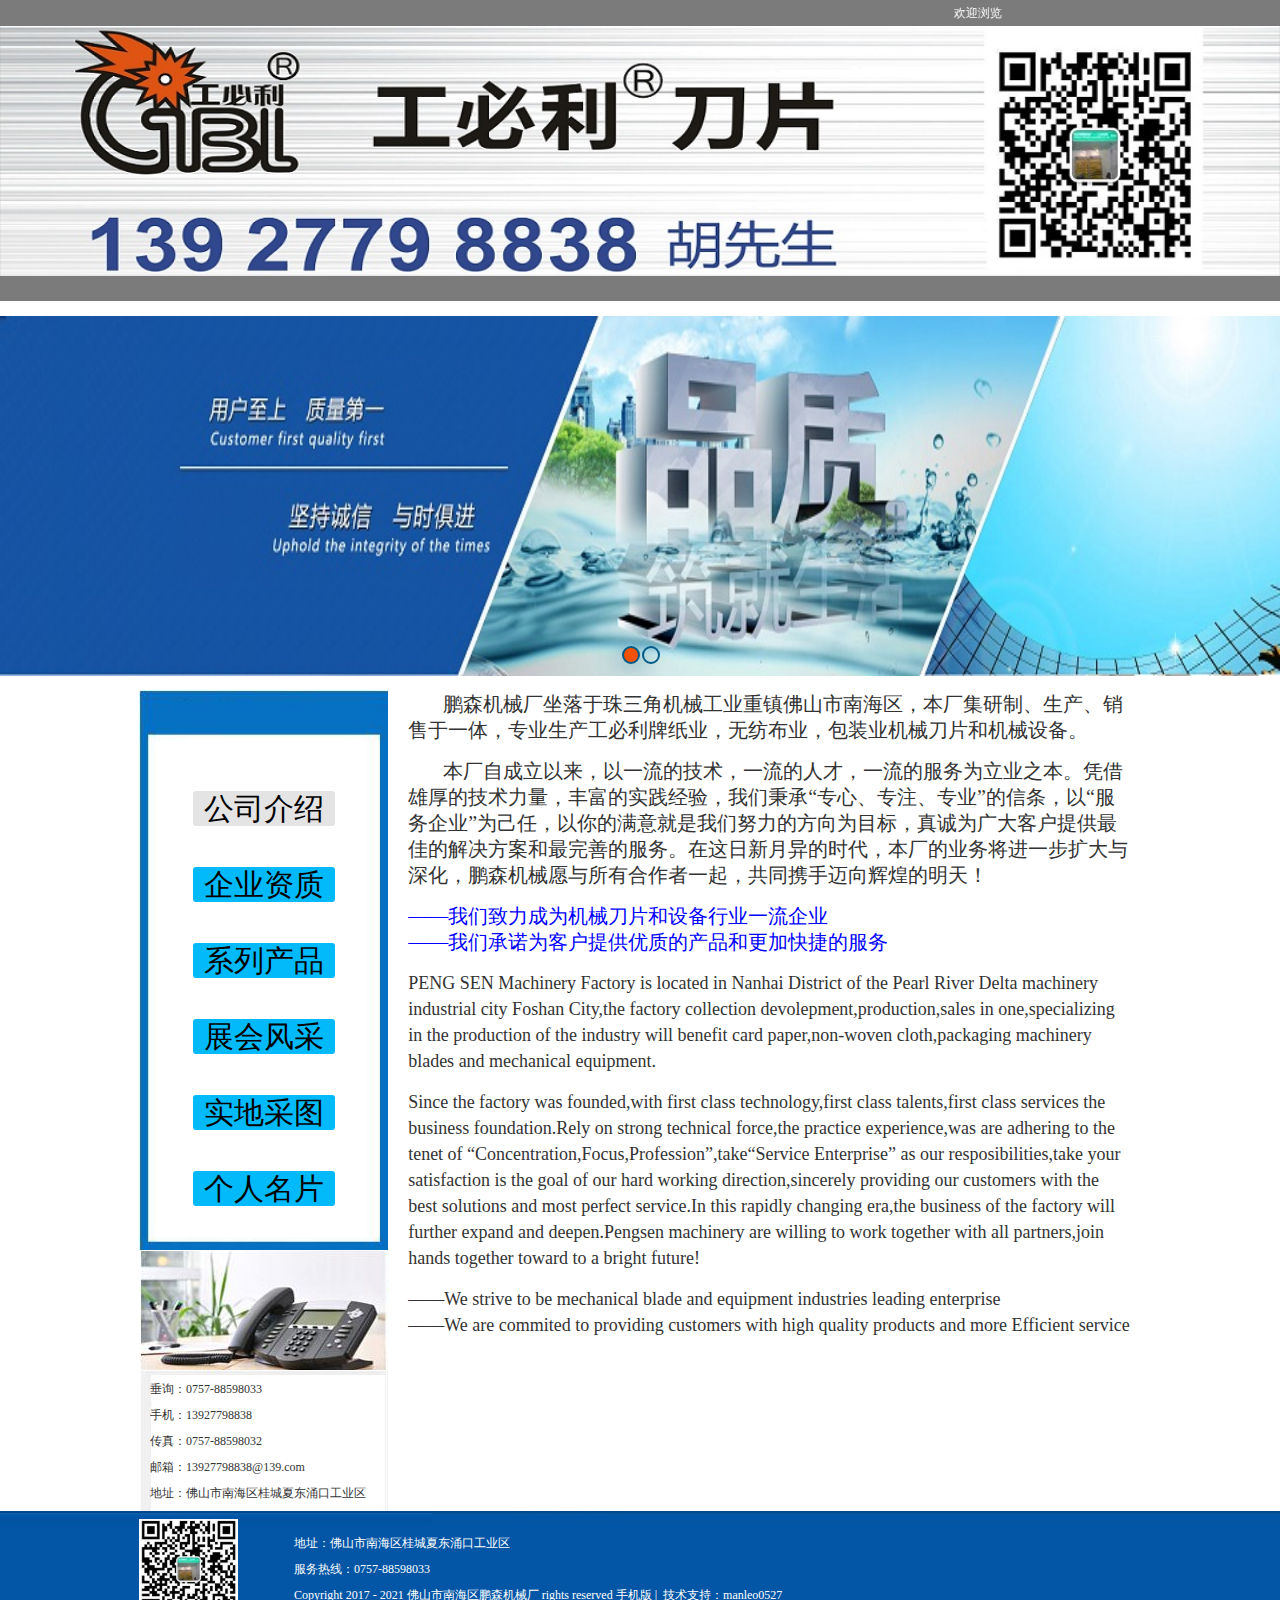
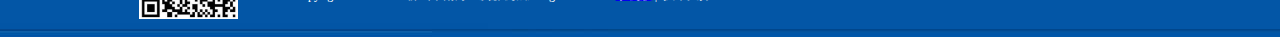
==== commit 75c60c3c: "init commit" ====
--- a/index.html
+++ b/index.html
@@ -20,7 +20,7 @@
 
         .sel_btn{
             height: 35px;
-            line-height: 30px;
+            line-height: 35px;
             padding: 0 11px;
             background: #02bafa;
             border: 0px ;
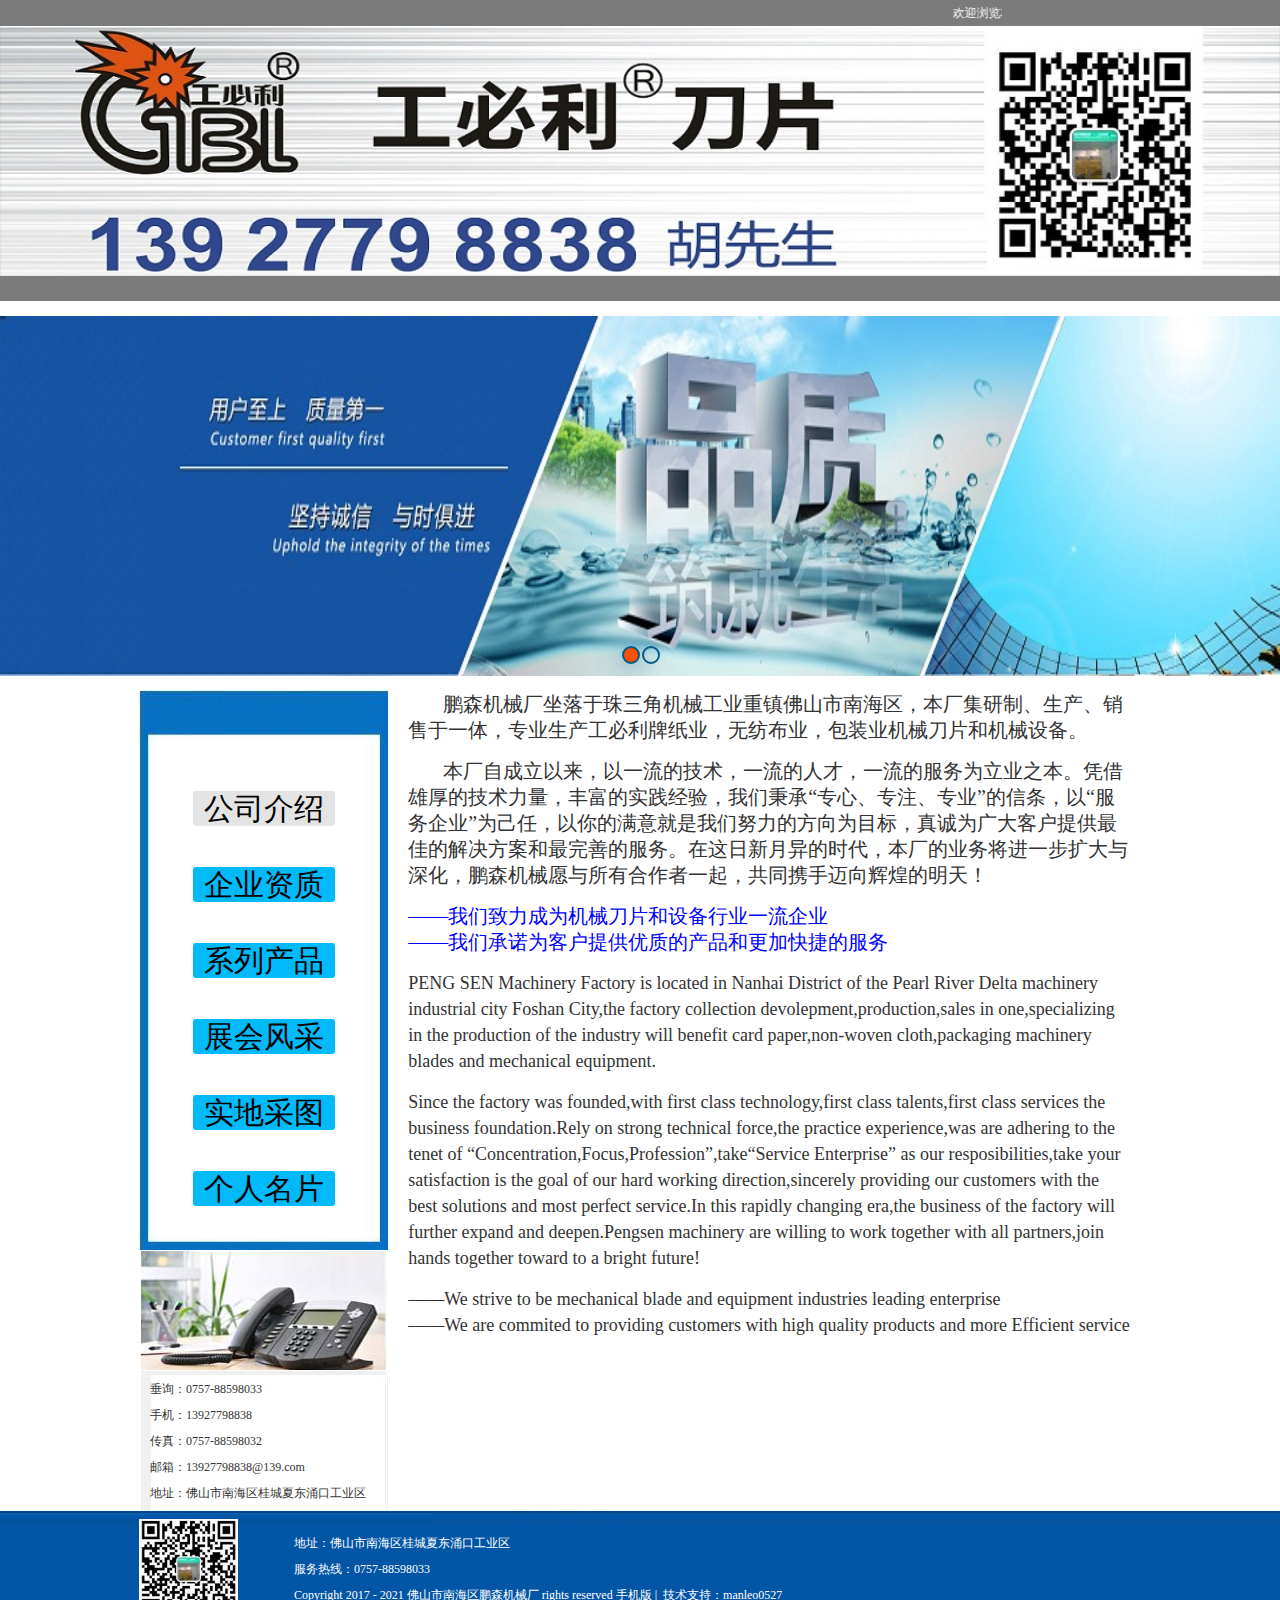
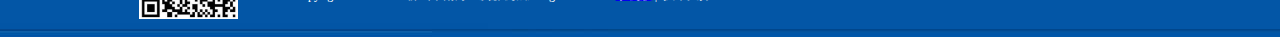
==== commit 29d537b4: "init commit" ====
--- a/index.html
+++ b/index.html
@@ -3,8 +3,8 @@
 <head>
     <meta http-equiv="Content-Type" content="text/html; charset=utf-8" />
     <title>佛山市南海区鹏森机械厂</title>
-    <meta name="keywords" content="工必利刀片，最好的刀片品牌，工必利，最好的刀片，佛山市南海区鹏森机械厂" />
-    <meta name="description" content="工必利刀片，最好的刀片品牌，工必利，最好的刀片，佛山市南海区鹏森机械厂" />
+    <meta name="keywords" content="工必利刀片，佛山市南海区鹏森机械厂" />
+    <meta name="description" content="工必利刀片，最好的刀片品牌。鹏森机械厂坐落于珠三角机械工业重镇佛山市南海区，本厂集研制、生产、销售于一体，专业生产工必利牌纸业，无纺布业，包装业机械刀片和机械设备。" />
     <link href="css/css.css" rel="stylesheet" type="text/css" />
     <style type="text/css">
         .welcome{
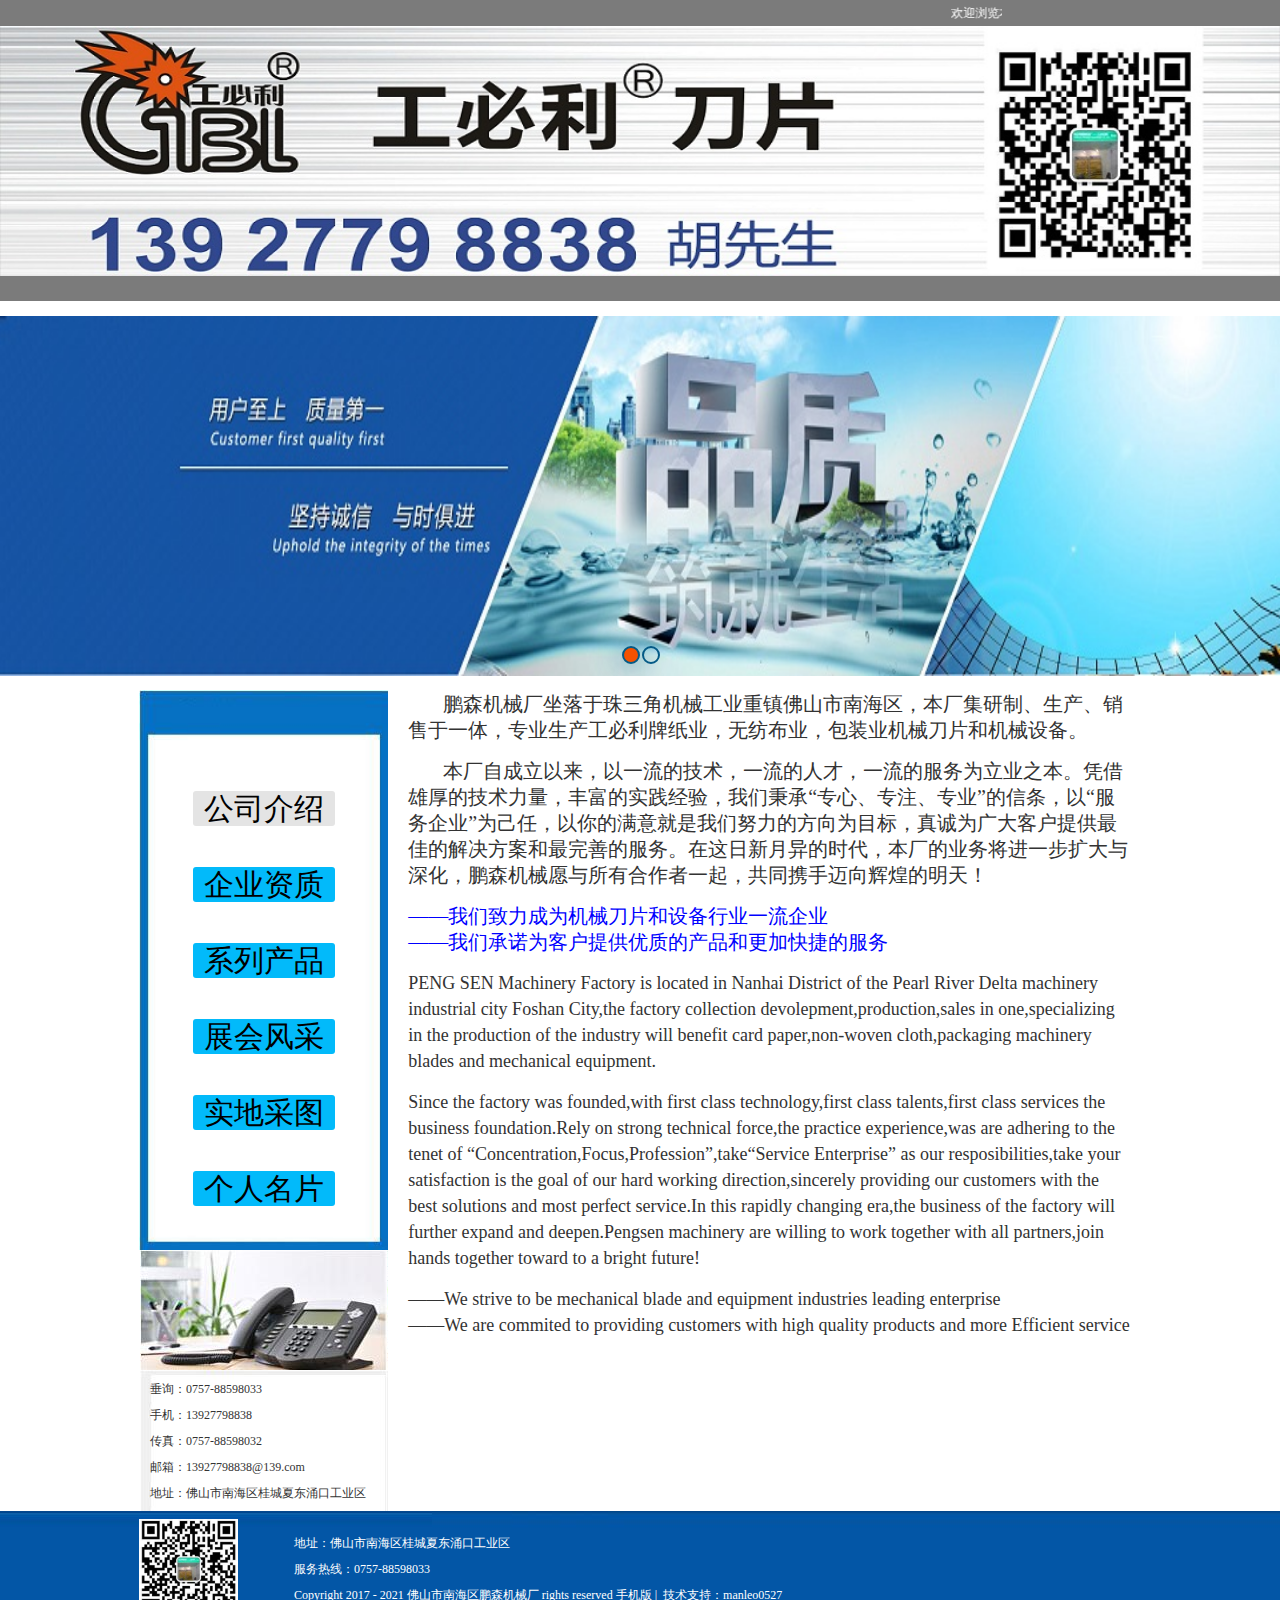
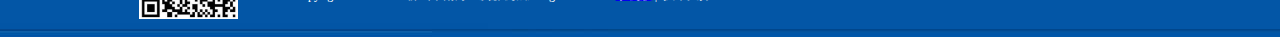
==== commit b059b20f: "init commit" ====
--- a/index.html
+++ b/index.html
@@ -2,8 +2,9 @@
 <html xmlns="http://www.w3.org/1999/xhtml">
 <head>
     <meta http-equiv="Content-Type" content="text/html; charset=utf-8" />
+	<meta name="baidu-site-verification" content="MFrmDkcc0i" />
     <title>佛山市南海区鹏森机械厂</title>
-    <meta name="keywords" content="工必利刀片，佛山市南海区鹏森机械厂" />
+    <meta name="keywords" content="工必利刀片，佛山市南海区鹏森机械厂，88598033，88598032，13927798838" />
     <meta name="description" content="工必利刀片，最好的刀片品牌。鹏森机械厂坐落于珠三角机械工业重镇佛山市南海区，本厂集研制、生产、销售于一体，专业生产工必利牌纸业，无纺布业，包装业机械刀片和机械设备。" />
     <link href="css/css.css" rel="stylesheet" type="text/css" />
     <style type="text/css">
